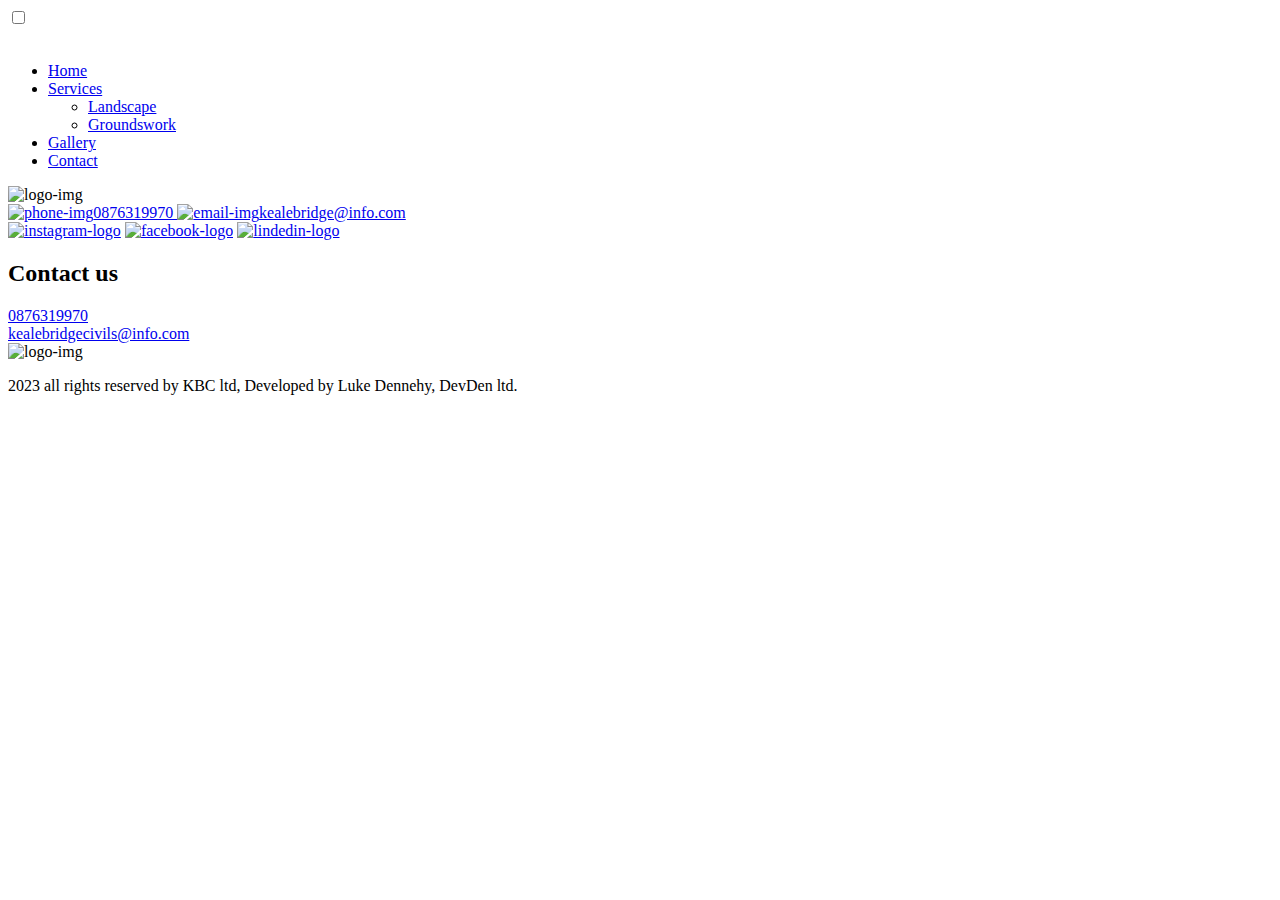
==== contact.html @ eb9807f5 "Add files via upload" ====
<!DOCTYPE html>
<html lang="en">
<head>
    <meta charset="UTF-8">
    <meta name="viewport" content="width=device-width, initial-scale=1.0">
    <title>Contact KBC</title>
    <link rel="icon" type="image/png" href="images/logo.png" class="title-logo"/>
    <script src="https://kit.fontawesome.com/4db56bd45e.js" crossorigin="anonymous"></script>
    <link href="https://fonts.googleapis.com/css2?family=Outfit:wght@200;400;600;800&display=swap" rel="stylesheet">
    <link rel="stylesheet" href="sass/main.css">
</head>
<body>
    <div class="navigation">
        <input type="checkbox" class="navigation__checkbox" id="navi-toggle">
        <label for="navi-toggle" class="navigation__button">
            <span class="navigation__icon">&nbsp;</span>
        </label>
        <div class="navigation__background">
            &nbsp;
        </div>
        
        
        <nav class="navigation__nav">
        <ul class="navigation-list">
            <li class="navigation-list__item">
                <a href="index.html" class="navigation-list__link">Home</a>
            </li>
            <li class="navigation-list__item">
                <a href="#" class="navigation-list__link">Services</a>
                        <ul class="navigation-list__sub">
                            <li class="navigation-list__item--sub">
                             <a href="landscape.html" class="navigation-list__link--sub">Landscape</a>
                            </li>
                            <li class="navigation-list__item--sub">
                             <a href="groundswork.html" class="navigation-list__link--sub">Groundswork</a>
                            </li>
                        </ul>
            </li>
            <li class="navigation-list__item">
                <a href="gallery.html" class="navigation-list__link">Gallery</a>
            </li>
            <li class="navigation-list__item">
                <a href="contact.html" class="navigation-list__link">Contact</a>
            </li>
        </ul>
    </nav>
    </div>

    <header class="header">
        <div class="logo-box">
            <img src="images/logo.png" alt="logo-img" class="logo-box__image">
        </div>
            <div class="header-sub__left">
                <a href="tel:+353876319970" class="header-sub__left-item">
                    <img class="header-icon" src="images/icons8-phone-30.png" alt="phone-img">0876319970
                </a>
                <a class="header-sub__left-item" href="mailto:kealebridgecivils@info.com"><img class="header-icon" src="images/icons8-email-48.png" alt="email-img">kealebridge@info.com
                </a>
            </div>
            <div class="header-sub__right">
                    <a class="header-sub__right-item" href="https://www.instagram.com/"><img class="social-icon" src="images/icons8-instagram-48.png" alt="instagram-logo" class="header-social"></a>
                    <a class="header-sub__right-item" href="https://www.facebook.com/"><img class="social-icon" src="images/icons8-facebook-48.png" alt="facebook-logo" class="header-social"></a>
                    <a class="header-sub__right-item" href="https://www.linkedin.com/"><img class="social-icon" src="images/icons8-linkedin-48.png" alt="lindedin-logo" class="header-social"></a>
            </div>
        </header>
    


    <div class="contact-container row">
        <div class="col-1-of-2">
            <h2 class="contact-heading">Contact us</h2>
    
            <div class="phone">
                <a href="tel:+353876319970" class="phone-number">
                <i class="fa-solid fa-phone phone-icon"></i>
                0876319970</a>
            </div>
            <div class="mail">
                <a href="mailto:kealebridgecivils@info.com" class="mail-email">
                <i class="fa-solid fa-envelope mail-icon"></i>kealebridgecivils@info.com</a>
            </div>
        </div>
        <div class="col-1-of-2 u-margin-0">
         
            <div class="logo-contact">
                <img class="logo-contact__img" src="images/logo.png" alt="logo-img">
            </div>
        
        </div>
    </div>

    <footer class="developer-footer u-center-text u-fixed-bottom">
        <p class="paragrapgh">2023 all rights reserved by KBC ltd, Developed by Luke Dennehy, DevDen ltd.</p>
 </footer>
</body>
</html>
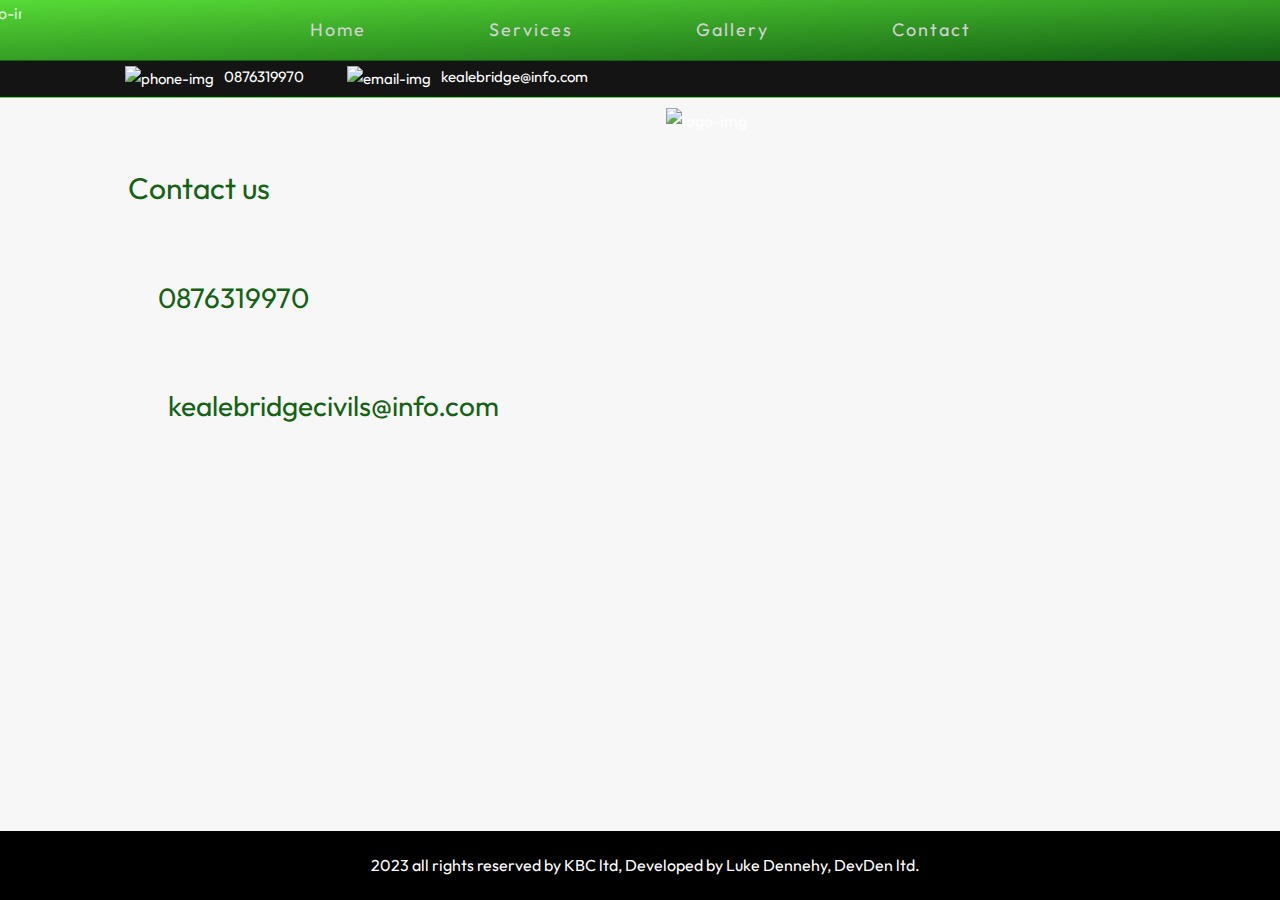
==== commit d7433327: "Update contact.html" ====
--- a/contact.html
+++ b/contact.html
@@ -7,7 +7,7 @@
     <link rel="icon" type="image/png" href="images/logo.png" class="title-logo"/>
     <script src="https://kit.fontawesome.com/4db56bd45e.js" crossorigin="anonymous"></script>
     <link href="https://fonts.googleapis.com/css2?family=Outfit:wght@200;400;600;800&display=swap" rel="stylesheet">
-    <link rel="stylesheet" href="sass/main.css">
+    <link rel="stylesheet" href="main.css">
 </head>
 <body>
     <div class="navigation">
@@ -93,4 +93,4 @@
         <p class="paragrapgh">2023 all rights reserved by KBC ltd, Developed by Luke Dennehy, DevDen ltd.</p>
  </footer>
 </body>
-</html>+</html>
--- a/main.css
+++ b/main.css
@@ -0,0 +1,1265 @@
+*::after,
+*::before {
+  margin: 0;
+  padding: 0;
+  box-sizing: inherit;
+  /* border box prevents your selected html element getting larger when padding or margin is added */
+}
+
+html {
+  font-size: 62.5%;
+  scroll-behavior: smooth;
+}
+@media (max-width: 75em) {
+  html {
+    font-size: 56.25%;
+  }
+}
+@media (max-width: 56.25em) {
+  html {
+    font-size: 50%;
+  }
+}
+@media (min-width: 112.5em) {
+  html {
+    font-size: 75%;
+  }
+}
+
+body {
+  box-sizing: border-box;
+  margin: 0;
+  background-color: #f7f7f7;
+}
+
+body {
+  font-family: "Outfit", sans-serif;
+  font-size: 1.6rem;
+  line-height: 1.7;
+  color: #fff;
+}
+
+.heading-primary {
+  text-align: center;
+  background-image: linear-gradient(to right bottom, #7adb62, #146214);
+  -webkit-background-clip: text;
+          background-clip: text;
+  color: transparent;
+  letter-spacing: 0.6rem;
+  font-weight: 600;
+  font-size: 4rem;
+}
+@media (max-width: 56.25em) {
+  .heading-primary {
+    letter-spacing: 0.2rem;
+  }
+}
+
+.heading-secondary {
+  text-align: center;
+  font-size: 3rem;
+  font-weight: 600;
+  background-image: linear-gradient(to right bottom, #f7f7f7, #7adb62);
+  -webkit-background-clip: text;
+          background-clip: text;
+  color: transparent;
+}
+@media (max-width: 56.25em) {
+  .heading-secondary {
+    font-weight: 400;
+  }
+}
+
+.heading-tertiary {
+  text-align: center;
+  font-size: 2.5rem;
+  font-weight: 600;
+  background-image: linear-gradient(to right bottom, #57db36, #146214);
+  -webkit-background-clip: text;
+          background-clip: text;
+  color: transparent;
+  margin: 0;
+  margin-top: 2rem;
+}
+@media (max-width: 75em) {
+  .heading-tertiary {
+    margin-bottom: 0;
+  }
+}
+
+.heading-4 {
+  text-align: left;
+  font-weight: 700;
+  font-size: 2.2rem;
+  background-image: linear-gradient(to right bottom, #146214, rgb(20, 20, 20));
+  -webkit-background-clip: text;
+          background-clip: text;
+  color: transparent;
+}
+@media (max-width: 56.25em) {
+  .heading-4 {
+    font-weight: 500;
+  }
+}
+
+.paragraph {
+  color: rgb(20, 20, 20);
+  letter-spacing: 0.1rem;
+  line-height: 2.8rem;
+  font-size: 1.8rem;
+}
+@media (max-width: 56.25em) {
+  .paragraph {
+    line-height: 2.2rem;
+  }
+}
+
+.bold-text {
+  font-weight: 800;
+  text-transform: uppercase;
+  font-size: 2rem;
+  color: rgb(20, 20, 20);
+}
+@media (max-width: 56.25em) {
+  .bold-text {
+    font-weight: 600;
+  }
+}
+
+.footer-heading {
+  margin-top: 15rem;
+  font-size: 3rem;
+  text-align: center;
+  color: rgb(20, 20, 20);
+}
+@media (max-width: 75em) {
+  .footer-heading {
+    margin-top: 4rem;
+  }
+}
+
+.footer-email {
+  border-bottom: 1px solid #146214;
+  text-decoration: none;
+  font-size: 4rem;
+  color: #146214;
+}
+@media (max-width: 56.25em) {
+  .footer-email {
+    font-size: 3rem;
+  }
+}
+
+.col-heading {
+  text-align: center;
+  width: 100%;
+  font-weight: 600;
+  font-size: 2rem;
+  text-transform: uppercase;
+  margin-bottom: 2rem;
+  color: #57db36;
+}
+
+.bolder {
+  font-weight: 700;
+  letter-spacing: 0.1rem;
+  border-bottom: 3px solid #57db36;
+}
+
+.u-center-text {
+  text-align: center;
+}
+
+.u-margin-bottom-small {
+  margin-bottom: 5rem;
+}
+@media (max-width: 56.25em) {
+  .u-margin-bottom-small {
+    margin-bottom: 2rem;
+  }
+}
+
+.u-padding-bottom-big {
+  padding-bottom: 5rem;
+}
+@media (max-width: 56.25em) {
+  .u-padding-bottom-big {
+    padding-bottom: 2rem;
+  }
+}
+
+.u-push-up {
+  margin: -6rem;
+}
+
+.u-width-75 {
+  margin: 0 auto;
+  width: 75%;
+}
+
+.u-width-85 {
+  margin: 0 auto;
+  width: 85%;
+}
+
+.u-width-100 {
+  width: 100%;
+}
+
+.u-fixed-bottom {
+  position: fixed;
+  bottom: 0;
+  left: 0;
+  width: 100%;
+}
+
+.u-margin-right-0 {
+  margin: 0;
+}
+
+.u-fixed {
+  position: fixed;
+  top: 0;
+  left: 0;
+}
+
+.logo-box {
+  position: fixed;
+  left: -4rem;
+  top: 0;
+  z-index: 1100;
+}
+@media (max-width: 56.25em) {
+  .logo-box {
+    left: -3rem;
+  }
+}
+@media (max-width: 37.5em) {
+  .logo-box {
+    display: none;
+  }
+}
+.logo-box__image {
+  height: 11rem;
+  -webkit-clip-path: circle(35%);
+          clip-path: circle(35%);
+  opacity: 0.8;
+}
+@media (max-width: 56.25em) {
+  .logo-box__image {
+    height: 8rem;
+  }
+}
+
+.logo-contact {
+  margin-top: -3rem;
+}
+@media (max-width: 56.25em) {
+  .logo-contact {
+    margin: 0;
+  }
+}
+.logo-contact__img {
+  width: 140%;
+}
+@media (max-width: 56.25em) {
+  .logo-contact__img {
+    margin-top: 2rem;
+    margin-left: -2rem;
+  }
+}
+
+.feature-box {
+  position: relative;
+  border-radius: 3px;
+  box-shadow: 0 0.2rem 0.6rem rgba(20, 20, 20, 0.1);
+  background-color: #f7f7f7;
+  overflow: hidden;
+  padding-bottom: 4rem;
+  display: table-cell;
+}
+@media (max-width: 56.25em) {
+  .feature-box {
+    margin-bottom: 6rem;
+  }
+}
+.feature-box__heading {
+  height: 16rem;
+  background-size: cover;
+  background-position: center;
+  -webkit-clip-path: polygon(0 0, 100% 0, 100% 80%, 0 100%);
+          clip-path: polygon(0 0, 100% 0, 100% 80%, 0 100%);
+}
+.feature-box__heading--1 {
+  background-image: linear-gradient(to right bottom, rgba(255, 255, 255, 0.6), rgba(20, 20, 20, 0.2)), url(../../images/jonny-caspari-1je5j4aN2RI-unsplash.jpg);
+}
+.feature-box__heading--2 {
+  background-image: linear-gradient(to right bottom, rgba(255, 255, 255, 0.6), rgba(20, 20, 20, 0.2)), url(../../images/mike-hindle-D_Vb_tr8Y8w-unsplash.jpg);
+}
+.feature-box__heading--3 {
+  background-image: linear-gradient(to right bottom, rgba(255, 255, 255, 0.6), rgba(20, 20, 20, 0.2)), url(../../images/shane-mclendon-eTJ5oe6Gzmc-unsplash.jpg);
+}
+.feature-box__heading-text {
+  text-transform: uppercase;
+  font-size: 2rem;
+  position: absolute;
+  right: 0;
+  top: 10rem;
+  z-index: 1;
+}
+.feature-box__heading-text h3 {
+  margin: 0;
+}
+.feature-box__heading-text span {
+  background-image: linear-gradient(#57db36, #146214);
+  border-radius: 2px;
+  padding: 0 1rem;
+  height: 100%;
+  box-shadow: 0 0.2rem 0.6rem rgba(20, 20, 20, 0.1);
+}
+.feature-box__list {
+  color: rgb(20, 20, 20);
+  text-align: center;
+  list-style: none;
+  margin: 2rem 6rem;
+  padding: 0;
+  padding-bottom: 2rem;
+  line-height: 2rem;
+}
+.feature-box__item {
+  padding: 1rem;
+  border-bottom: 1px solid rgb(211, 211, 211);
+}
+
+.btn:link, .btn:visited {
+  text-align: center;
+  border-radius: 200rem;
+  text-decoration: none;
+  font-size: 1.4rem;
+  letter-spacing: 0.1rem;
+  text-transform: uppercase;
+  white-space: nowrap;
+  padding: 1rem 1.5rem;
+  display: block;
+  margin: 0 auto;
+  width: 15rem;
+  transition: all 0.2s;
+}
+.btn__learn-more {
+  background-image: linear-gradient(to right bottom, #57db36, #146214);
+  color: #fff;
+}
+.btn:hover {
+  background-image: linear-gradient(to right bottom, #57db36, #57db36);
+  box-shadow: 0 0.2rem 0.6rem rgba(20, 20, 20, 0.1);
+  left: 50%;
+  transform: translateY(-3px);
+}
+.btn:active {
+  transform: translateY(0);
+  box-shadow: 0 0.2rem 0.6rem rgba(20, 20, 20, 0.1);
+}
+
+.send-mail-btn {
+  display: block;
+  padding: 2rem 8rem;
+  background-color: #f7f7f7;
+  border: 2px solid #57db36;
+  border-radius: 50rem;
+  margin-top: 2rem;
+  margin-left: 2rem;
+  font-size: 1.4rem;
+  font-weight: 500;
+  letter-spacing: 0.2rem;
+  transition: all 0.2s;
+}
+@media (max-width: 56.25em) {
+  .send-mail-btn {
+    max-width: 20rem;
+    margin: 0 auto;
+  }
+}
+.send-mail-btn:hover {
+  cursor: pointer;
+  background-color: #57db36;
+  color: #f7f7f7;
+  transform: translateY(-3px);
+  box-shadow: 0 0.2rem 0.6rem rgba(20, 20, 20, 0.1);
+}
+
+.heading-container {
+  position: absolute;
+  top: 50%;
+  left: 50%;
+  transform: translate(-50%, -50%);
+  width: 80vw;
+  background-color: rgba(20, 20, 20, 0.8);
+  padding: 0 4rem;
+  border-radius: 3px;
+}
+
+.footer-heading-container {
+  width: 90vw;
+}
+
+.footer-email-container {
+  text-align: center;
+}
+
+.composition {
+  position: relative;
+}
+.composition__photo {
+  width: 45%;
+  box-shadow: 0 0.2rem 0.6rem rgba(20, 20, 20, 0.1);
+  border: 3px;
+  position: absolute;
+  z-index: 1;
+  transition: all 0.2s;
+  outline-offset: 1rem;
+  margin-top: 6rem;
+}
+@media (max-width: 56.25em) {
+  .composition__photo {
+    transform: translateY(0);
+    width: 33.333333%;
+    float: left;
+    position: relative;
+  }
+}
+.composition__photo--p1 {
+  left: 6rem;
+  top: 0;
+}
+@media (max-width: 56.25em) {
+  .composition__photo--p1 {
+    left: 0;
+  }
+}
+.composition__photo--p2 {
+  right: 0;
+  top: 2rem;
+}
+@media (max-width: 56.25em) {
+  .composition__photo--p2 {
+    z-index: 100;
+  }
+}
+.composition__photo--p3 {
+  right: 30%;
+  top: 12rem;
+}
+@media (max-width: 56.25em) {
+  .composition__photo--p3 {
+    right: 0;
+    top: 0;
+  }
+}
+.composition__photo:hover {
+  outline: 1.5rem solid #57db36;
+  transform: scale(1.05) translateY(-0.5rem);
+  box-shadow: 0 2.5rem 4rem rgba(20, 20, 20, 0.5);
+  z-index: 20;
+}
+.composition:hover .composition__photo:not(:hover) {
+  transform: scale(0.95);
+}
+
+.heading-background {
+  width: 100%;
+  background-image: linear-gradient(rgba(20, 20, 20, 0.8), rgba(20, 20, 20, 0.8)), url(../../images/luke-besley-k5l-zbRSPds-unsplash.jpg);
+  padding-top: 2rem;
+  height: 15rem;
+  background-position: 50% 90%;
+  background-size: cover;
+  padding-top: 8rem;
+}
+
+.services {
+  padding-top: 6rem;
+}
+@media (max-width: 56.25em) {
+  .services {
+    padding-top: 2rem;
+    width: 100%;
+  }
+  .services--right {
+    margin-top: 2rem;
+  }
+}
+
+.service {
+  display: inline-block;
+  color: #146214;
+  padding: 2rem 2rem;
+}
+.service-icon {
+  color: #57db36;
+  padding-right: 0.6rem;
+}
+.service-type {
+  color: rgb(20, 20, 20);
+}
+
+.row {
+  max-width: 100vw;
+  margin: 0 auto;
+}
+@media (max-width: 56.25em) {
+  .row {
+    width: 60rem;
+  }
+}
+@media (max-width: 37.5em) {
+  .row {
+    width: 40rem;
+  }
+}
+.row::after {
+  content: "";
+  display: table;
+  clear: both;
+}
+.row [class^=col-] {
+  float: left;
+}
+@media (max-width: 56.25em) {
+  .row [class^=col-] {
+    width: 100% !important;
+  }
+}
+.row [class^=col-]:not(:last-child) {
+  margin-right: 4vw;
+}
+@media (max-width: 56.25em) {
+  .row [class^=col-]:not(:last-child) {
+    margin-right: 0;
+  }
+}
+.row .col-1-of-2 {
+  width: calc((100% - 4vw) / 2);
+}
+.row .col-1-of-3 {
+  width: calc((100% - 8vw) / 3);
+}
+.row .col-1-of-4 {
+  width: calc((100% - 12vw) / 4);
+}
+.row .col-2-of-3 {
+  width: calc(2 * ((100% - 2 * 4vw) / 3) + 4vw);
+}
+.row .col-2-of-4 {
+  width: calc(2 * ((100% - 3 * 4vw) / 4) + 4vw);
+}
+.row .col-3-of-4 {
+  width: calc(
+      3 * ((100% - 3 * 4vw) / 4) + 4vw * 2
+    );
+}
+
+.header {
+  background-color: rgb(20, 20, 20);
+  border-bottom: 1px solid #57db36;
+  position: relative;
+  height: 4rem;
+  margin: 0;
+  margin-top: 3rem;
+  color: white;
+  width: 100%;
+}
+@media (max-width: 56.25em) {
+  .header {
+    margin-top: 0;
+  }
+}
+.header-icon {
+  height: 1.4rem;
+  padding: 0 1rem;
+  transform: translateY(0.2rem);
+}
+.header-sub__left {
+  position: absolute;
+  top: 0.6rem;
+  left: 10rem;
+}
+@media (max-width: 56.25em) {
+  .header-sub__left {
+    left: 6rem;
+  }
+}
+@media (max-width: 37.5em) {
+  .header-sub__left {
+    left: 0;
+  }
+}
+.header-sub__left-item {
+  font-size: 1.5rem;
+  padding: 0 1.5rem;
+}
+@media (max-width: 37.5em) {
+  .header-sub__left-item {
+    padding: 0 0.2rem;
+  }
+}
+.header-sub__left a {
+  text-decoration: none;
+  color: inherit;
+}
+.header-sub__right {
+  position: absolute;
+  top: 0.6rem;
+  right: 4rem;
+  display: none;
+}
+.header-sub__right-item:link {
+  padding: 0 1rem;
+}
+@media (max-width: 37.5em) {
+  .header-sub__right-item:link {
+    padding: 0 0.2rem;
+  }
+}
+
+.social-icon {
+  height: 2.5rem;
+}
+.social-icon:hover {
+  transform: translateY(-0.1rem);
+}
+
+.navigation__checkbox {
+  display: none;
+}
+.navigation__button {
+  background-color: #f7f7f7;
+  height: 7rem;
+  width: 7rem;
+  border-radius: 50%;
+  position: fixed;
+  top: 6rem;
+  right: 2rem;
+  z-index: 5000;
+  box-shadow: 0 0.2rem 0.6rem rgba(20, 20, 20, 0.1);
+  text-align: center;
+  cursor: pointer;
+  display: none;
+}
+@media (max-width: 56.25em) {
+  .navigation__button {
+    display: block;
+  }
+}
+@media (max-width: 56.25em) {
+  .navigation__background {
+    height: 6rem;
+    width: 6rem;
+    border-radius: 50%;
+    position: fixed;
+    top: 6.5rem;
+    right: 2.5rem;
+    background-image: radial-gradient(#7adb62, #57db36);
+    z-index: 1000;
+    transition: transform 0.8s;
+    visibility: hidden;
+    opacity: 0;
+  }
+}
+.navigation__nav {
+  position: fixed;
+  top: 0;
+  background-image: linear-gradient(to right bottom, #57db36, #146214);
+  width: 100%;
+  text-align: center;
+  border-bottom: 1px solid #146214;
+  z-index: 10;
+  transition: all 0.8s cubic-bezier(0.83, 0, 0.17, 1);
+}
+@media (max-width: 56.25em) {
+  .navigation__nav {
+    right: 0;
+    visibility: hidden;
+    opacity: 0;
+    width: 0;
+    height: 100%;
+    background: transparent;
+  }
+}
+.navigation-list {
+  list-style-type: none;
+  position: relative;
+  margin: 0;
+  padding: 0;
+}
+@media (max-width: 56.25em) {
+  .navigation-list {
+    position: absolute;
+    left: 50%;
+    top: 50%;
+    transform: translate(-50%, -50%);
+    height: 100vh;
+    margin-top: 15rem;
+  }
+}
+.navigation-list__sub {
+  transition: all 0.4s;
+  visibility: hidden;
+  opacity: 0;
+  position: absolute;
+  top: 6.1rem;
+  transform: translateX(2rem);
+  display: block;
+}
+@media (max-width: 56.25em) {
+  .navigation-list__sub {
+    padding: 0;
+    visibility: visible;
+    opacity: 1;
+    transform: translateX(0);
+    position: relative;
+    top: 0;
+  }
+}
+.navigation-list__item {
+  cursor: pointer;
+  display: inline-block;
+  letter-spacing: 0.2rem;
+  transition: background 0.8s;
+}
+@media (max-width: 56.25em) {
+  .navigation-list__item {
+    margin: 0;
+    border-radius: 3px;
+    background-image: linear-gradient(120deg, transparent 0%, transparent 50%, #f7f7f7 50%);
+    background-size: 250%;
+    min-width: 40rem;
+  }
+  .navigation-list__item:hover, .navigation-list__item:active {
+    background-position: 100%;
+    color: #57db36;
+    box-shadow: 0 0.2rem 0.6rem rgba(20, 20, 20, 0.1);
+  }
+}
+.navigation-list__item:hover {
+  transition: all 0.4s;
+  background-color: #7adb62;
+  letter-spacing: 0.4rem;
+  text-shadow: 0.1rem 0.1rem rgba(255, 255, 255, 0.2);
+}
+.navigation-list__item:hover > ul {
+  background-color: #7adb62;
+  visibility: visible;
+  opacity: 1;
+}
+.navigation-list__item:hover > a {
+  color: #146214;
+}
+.navigation-list__item:active {
+  letter-spacing: 0.2rem;
+}
+.navigation-list__item:visited {
+  color: #146214;
+}
+.navigation-list__item--sub {
+  border-bottom: 0.1rem solid #57db36;
+  list-style: none;
+  letter-spacing: 0.2rem;
+  line-height: 3.5rem;
+  width: 25rem;
+  text-align: left;
+  margin-left: -6rem;
+  padding-left: 3rem;
+  background-image: linear-gradient(to right bottom, #7adb62, #57db36);
+}
+@media (max-width: 56.25em) {
+  .navigation-list__item--sub {
+    text-align: center;
+    background-image: linear-gradient(120deg, #f7f7f7 0%, #f7f7f7 50%, #f7f7f7 50%);
+    background-size: 250%;
+    border: none;
+    line-height: 5rem;
+    margin-left: 0;
+    min-width: 40rem;
+    padding: 0;
+    position: absolute;
+    top: -6rem;
+    visibility: hidden;
+    opacity: 0;
+    transition: background 0.4s;
+  }
+}
+.navigation-list__item--sub:hover {
+  background-position: 100%;
+  letter-spacing: 0.3rem;
+}
+@media (max-width: 56.25em) {
+  .navigation-list__item:hover .navigation-list__item--sub {
+    position: relative;
+    top: 0;
+    opacity: 1;
+    visibility: visible;
+  }
+}
+.navigation-list__link:link, .navigation-list__link:visited {
+  text-decoration: none;
+  color: rgb(211, 211, 211);
+  line-height: 6rem;
+  font-size: 1.8rem;
+  padding: 2rem 6rem;
+}
+@media (max-width: 56.25em) {
+  .navigation-list__link:link, .navigation-list__link:visited {
+    font-size: 2.5rem;
+    letter-spacing: 0.4rem;
+    line-height: 10rem;
+    width: 100%;
+  }
+}
+.navigation-list__link--sub {
+  text-decoration: none;
+  color: #146214;
+  padding: 1rem 15rem 1rem 0;
+}
+@media (max-width: 56.25em) {
+  .navigation-list__link--sub {
+    display: block;
+    width: 100%;
+    margin: 0 auto;
+    text-align: center;
+    padding: 1rem 0 1rem 0;
+  }
+}
+.navigation__checkbox:checked ~ .navigation__background {
+  transform: scale(80);
+  visibility: visible;
+  opacity: 1;
+}
+.navigation__checkbox:not(:checked) ~ .navigation__background {
+  transform: scale(0);
+  transition: all 0.4s 0.5s;
+}
+.navigation__checkbox:checked ~ .navigation__nav {
+  opacity: 1;
+  visibility: visible;
+  display: block;
+  width: 100%;
+  z-index: 2000;
+  position: fixed;
+}
+.navigation__icon {
+  margin-top: 3.5rem;
+  position: relative;
+}
+.navigation__icon, .navigation__icon::after, .navigation__icon::before {
+  content: "";
+  width: 3rem;
+  height: 2px;
+  background-color: rgb(20, 20, 20);
+  display: inline-block;
+}
+.navigation__icon::before, .navigation__icon::after {
+  content: "";
+  position: absolute;
+  left: 0;
+  transition: all 0.2s;
+}
+.navigation__icon::before {
+  top: -0.8rem;
+}
+.navigation__icon::after {
+  top: 0.8rem;
+}
+.navigation__button:hover .navigation__icon::before {
+  top: -1rem;
+}
+.navigation__button:hover .navigation__icon::after {
+  top: 1rem;
+}
+.navigation__checkbox:checked + .navigation__button .navigation__icon {
+  background-color: transparent;
+}
+.navigation__checkbox:checked + .navigation__button .navigation__icon::before {
+  top: 0;
+  transform: rotate(135deg);
+}
+.navigation__checkbox:checked + .navigation__button .navigation__icon:after {
+  top: 0;
+  transform: rotate(-135deg);
+}
+
+.footer {
+  padding: 5rem 5rem;
+  background-color: rgb(20, 20, 20);
+  margin-bottom: 0;
+  margin-top: 15rem;
+}
+@media (max-width: 75em) {
+  .footer {
+    margin-top: 8rem;
+  }
+}
+@media (max-width: 56.25em) {
+  .footer {
+    width: 100%;
+    padding: 4rem 0;
+    margin-top: 4rem;
+  }
+}
+.footer__para {
+  font-size: 2rem;
+}
+@media (max-width: 56.25em) {
+  .footer__para {
+    padding: 0 15rem;
+  }
+}
+@media (max-width: 37.5em) {
+  .footer__para {
+    padding: 0 10rem;
+  }
+}
+
+.developer-footer {
+  background-color: black;
+  padding: 0.5rem;
+}
+
+.contact-container {
+  margin: 0 auto;
+  max-width: 80%;
+  border-radius: 3px;
+  padding: 4rem 10rem;
+}
+@media (max-width: 75em) {
+  .contact-container {
+    padding: 4rem 2rem;
+  }
+}
+
+.contact-heading {
+  color: #146214;
+  font-size: 3rem;
+  font-weight: 400;
+}
+@media (max-width: 75em) {
+  .contact-heading {
+    font-size: 2.5rem;
+  }
+}
+@media (max-width: 56.25em) {
+  .contact-heading {
+    text-align: center;
+    margin: 4rem 0;
+  }
+}
+
+.phone {
+  margin-top: 6rem;
+  font-size: 2.8rem;
+  color: #146214;
+}
+@media (max-width: 75em) {
+  .phone {
+    font-size: 2.2rem;
+  }
+}
+@media (max-width: 56.25em) {
+  .phone {
+    margin-top: 2rem;
+    margin-left: 2rem;
+    display: inline-block;
+    text-align: center;
+  }
+}
+@media (max-width: 37.5em) {
+  .phone {
+    margin-left: 0;
+    width: 100%;
+  }
+}
+.phone-number {
+  margin-left: 2rem;
+  text-decoration: none;
+  color: #146214;
+}
+@media (max-width: 37.5em) {
+  .phone-number {
+    margin-left: 0;
+  }
+}
+.phone-icon {
+  margin-right: 1rem;
+  color: #146214;
+}
+
+.mail {
+  font-size: 2.8rem;
+  color: #146214;
+  margin-top: 6rem;
+}
+@media (max-width: 75em) {
+  .mail {
+    font-size: 2.2rem;
+  }
+}
+@media (max-width: 56.25em) {
+  .mail {
+    margin-top: 2rem;
+    display: inline-block;
+    text-align: center;
+  }
+}
+@media (max-width: 37.5em) {
+  .mail {
+    margin-left: 0;
+    width: 100%;
+  }
+}
+.mail-email {
+  margin-left: 2rem;
+  text-decoration: none;
+  color: #146214;
+}
+@media (max-width: 37.5em) {
+  .mail-email {
+    margin-left: 0;
+  }
+}
+.mail-icon {
+  margin-right: 2rem;
+  color: #146214;
+}
+
+.logo-contact {
+  width: 80%;
+}
+
+.section-sell {
+  height: 100vh;
+  width: 100%;
+  position: relative;
+  margin-bottom: 2rem;
+}
+@media (max-width: 56.25em) {
+  .section-sell {
+    height: 70vh;
+  }
+}
+.section-sell__slide {
+  position: absolute;
+  height: 100%;
+  width: 100%;
+  left: 0;
+  -o-object-fit: cover;
+     object-fit: cover;
+  opacity: 0.4;
+  -webkit-clip-path: polygon(0 0, 100% 0, 100% 85%, 0 100%);
+          clip-path: polygon(0 0, 100% 0, 100% 85%, 0 100%);
+}
+@media (max-width: 75em) {
+  .section-sell__slide {
+    -webkit-clip-path: polygon(0 0, 100% 0, 100% 95%, 0 100%);
+            clip-path: polygon(0 0, 100% 0, 100% 95%, 0 100%);
+  }
+}
+@media (max-width: 56.25em) {
+  .section-sell__slide {
+    -webkit-clip-path: polygon(0 0, 100% 0, 100% 93%, 0 100%);
+            clip-path: polygon(0 0, 100% 0, 100% 93%, 0 100%);
+  }
+}
+.section-sell__briefing {
+  background-color: rgba(20, 20, 20, 0.6);
+  position: absolute;
+  max-width: 60%;
+  left: 50%;
+  top: 50%;
+  transform: translate(-50%, -50%);
+  border-radius: 4px;
+  box-shadow: 0 2rem 4rem rgba(87, 219, 54, 0.1);
+  padding: 2rem 4rem;
+}
+@media (max-width: 56.25em) {
+  .section-sell__briefing {
+    width: 80%;
+  }
+}
+.section-sell__briefing-text {
+  font-size: 2rem;
+  line-height: 3rem;
+  font-weight: 100;
+}
+@media (max-width: 37.5em) {
+  .section-sell__briefing-text {
+    font-size: 1.6rem;
+  }
+}
+
+.section-about {
+  padding: 25rem 15rem;
+  background-image: linear-gradient(to right bottom, rgba(87, 219, 54, 0.8), rgba(20, 98, 20, 0.4));
+  -webkit-clip-path: polygon(0 10%, 100% 0, 100% 90%, 0 100%);
+          clip-path: polygon(0 10%, 100% 0, 100% 90%, 0 100%);
+}
+@media (max-width: 75em) {
+  .section-about {
+    padding: 20rem 2rem;
+    -webkit-clip-path: polygon(0 7%, 100% 0, 100% 100%, 0 100%);
+            clip-path: polygon(0 7%, 100% 0, 100% 100%, 0 100%);
+  }
+}
+@media (max-width: 56.25em) {
+  .section-about {
+    -webkit-clip-path: polygon(0 3%, 100% 0, 100% 100%, 0 100%);
+            clip-path: polygon(0 3%, 100% 0, 100% 100%, 0 100%);
+    padding: 12rem 2rem 4rem 2rem;
+  }
+}
+@media (max-width: 37.5em) {
+  .section-about {
+    padding: 12rem 0.5rem 4rem 0.5rem;
+  }
+}
+.section-about__window {
+  height: 30rem;
+}
+
+.section-description {
+  margin-top: 10rem;
+  padding: 5rem 20rem;
+}
+@media (max-width: 75em) {
+  .section-description {
+    margin-top: 6rem;
+    padding: 0;
+  }
+}
+
+.description-background {
+  box-shadow: 0 2rem 4rem rgba(20, 20, 20, 0.6);
+  padding: 8rem 10rem;
+  background-image: linear-gradient(105deg, rgba(255, 255, 255, 0.8) 0%, rgba(255, 255, 255, 0.8) 70%, transparent 70%), url(../../images/jonny-caspari-1je5j4aN2RI-unsplash.jpg);
+  background-size: cover;
+  border-radius: 3px;
+  background-position: 50%, 10%;
+}
+@media (max-width: 56.25em) {
+  .description-background {
+    padding: 0;
+    width: 100%;
+  }
+}
+@media (max-width: 37.5em) {
+  .description-background {
+    padding: 0;
+    width: 100%;
+    background-position: 30% 50%;
+  }
+}
+
+.description__text {
+  width: 55%;
+}
+@media (max-width: 56.25em) {
+  .description__text {
+    padding: 5rem 5rem;
+  }
+}
+@media (max-width: 37.5em) {
+  .description__text {
+    padding: 2rem;
+    text-wrap: wrap;
+  }
+}
+
+.section-bottom-heading {
+  margin-top: 10rem;
+  position: relative;
+  background-image: linear-gradient(rgba(20, 20, 20, 0.8), rgba(20, 20, 20, 0.8)), url(../../images/iain-kennedy-DEqS5qE3x-c-unsplash.jpg);
+  background-position: 50%, -80%;
+  background-size: cover;
+  height: 80rem;
+  -webkit-clip-path: polygon(0 20%, 100% 0, 100% 80%, 0 100%);
+          clip-path: polygon(0 20%, 100% 0, 100% 80%, 0 100%);
+}
+@media (max-width: 75em) {
+  .section-bottom-heading {
+    -webkit-clip-path: polygon(0 10%, 100% 0, 100% 90%, 0 100%);
+            clip-path: polygon(0 10%, 100% 0, 100% 90%, 0 100%);
+    margin-top: 5rem;
+    height: 50rem;
+  }
+}
+@media (max-width: 37.5em) {
+  .section-bottom-heading {
+    -webkit-clip-path: none;
+            clip-path: none;
+  }
+}
+
+.section-final {
+  width: 90vw;
+  margin-top: 15rem;
+}
+@media (max-width: 75em) {
+  .section-final {
+    margin-top: 8rem;
+  }
+}
+@media (max-width: 56.25em) {
+  .section-final {
+    margin-top: 4rem;
+  }
+}
+
+.services {
+  width: 100%;
+}
+
+.full-img {
+  width: 100%;
+  height: 100vh;
+  background: rgba(0, 0, 0, 0.9);
+  position: fixed;
+  top: 0;
+  left: 0;
+  display: none;
+  align-items: center;
+  justify-content: center;
+  z-index: 10000;
+}
+.full-img__image {
+  width: 90%;
+  max-width: 50rem;
+}
+.full-img__close {
+  position: absolute;
+  top: 10rem;
+  right: 5rem;
+  font-size: 4rem;
+  color: rgb(211, 211, 211);
+  cursor: pointer;
+}
+
+.gallery {
+  width: 80%;
+  margin: 0 auto;
+  display: grid;
+  grid-template-columns: repeat(auto-fit, minmax(25rem, 1fr));
+  grid-gap: 3rem;
+  padding-bottom: 20rem;
+}
+.gallery-heading {
+  margin-top: 2rem;
+}
+.gallery-img {
+  width: 100%;
+  cursor: pointer;
+  transition: all 0.2s;
+  height: 30rem;
+  background-size: contain;
+}
+.gallery-img:hover {
+  transform: scale(1.2) rotate(5deg);
+  border-radius: 3px;
+  box-shadow: 0 0.2rem 0.6rem rgba(20, 20, 20, 0.1);
+}/*# sourceMappingURL=main.css.map */